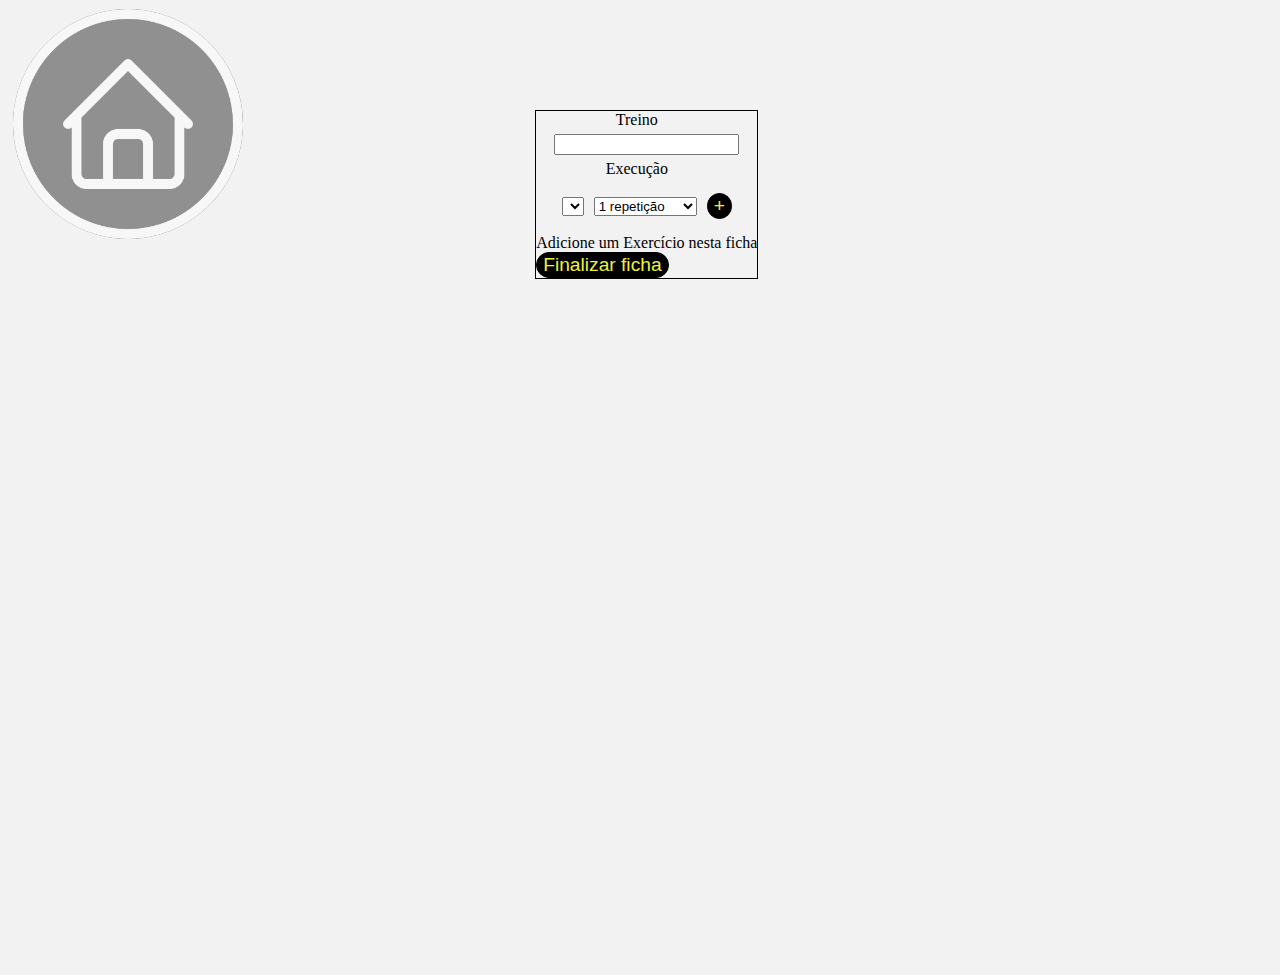
==== index.html @ b5f1dd5b "finalizando nova ux" ====
<!DOCTYPE html>
<html id="moldura" class="zoom">
<head>
    <title>GYM Pal</title>
    <link rel="stylesheet" href="style.css">
	<link rel="shortcut icon" href="favicon.ico">
	<link rel="icon" href="favicon.ico">

	<!-- HTML Meta Tags -->
	<meta name="description" content="O melhor site gratuito de acompanhamento de treino!">
	<meta name="viewport" content="width=device-width, initial-scale=1.0">

	<!-- Facebook Meta Tags -->
	<meta property="og:url" content="https://msscsh.github.io/gym-pal">
	<meta property="og:type" content="website">
	<meta property="og:title" content="GYM Pal">
	<meta property="og:description" content="O melhor site gratuito de acompanhamento de treino!">
	<meta property="og:image" content="https://msscsh.github.io/gym-pal/thumbnail.png">

	<!-- Twitter Meta Tags -->
	<meta name="twitter:card" content="summary_large_image">
	<meta property="twitter:domain" content="msscsh.github.io">
	<meta property="twitter:url" content="https://msscsh.github.io/gym-pal">
	<meta name="twitter:title" content="GYM Pal">
	<meta name="twitter:description" content="O melhor site gratuito de acompanhamento de treino!">
	<meta name="twitter:image" content="https://msscsh.github.io/gym-pal/thumbnail.png">
</head>
<body>

	<div>

		<div id="container" class="containerFlexPilha container">

			<div id="divConfigurarExercicios" class="divConfigurarExercicios">
				<h3 id="rotuloExerciciosCadastrados" style="display:none">Exercícios cadastrados para você</h3>
				<ul id="exerciciosCadastrados"></ul>
				<div class="divExerciciosCadastrados containerFlexPilha bordear">
					<!-- <div class="containerFlexCarrossel"> -->
						<canvas id="canvasImagem" ></canvas>
						<div id="divCamposAdicionarExercicio" class="divCamposAdicionarExercicio containerFlexPilha">
					        <label for="addExercicio" class="labelAddExercicio" >Exercício:</label>
					        <input type="text" id="addExercicio" class="inputAdicionarExercicioNoSistema">
			        		<button class="botaoAdicionarExercicioNoSistema classeBaseBotao" style="margin-top: 20px" onclick="adicionarExercicioNoSistema()">Adicionar</button>	
						</div>
					<!-- </div> -->
				</div>
			</div>

			<div id="divConfiguracaoDeTreino" class="divConfiguracaoDeTreino">
				<div id="divAdicionarFichaDeTreino" class="bordear">
					<div class="containerFlexPilha" style="gap: 5px;" >
						<label for="inputTituloTreino">Treino</label>
						<div class="containerFlexCarrossel" >
							<input type="text" id="inputTituloTreino">
						</div>

						<label for="inputProt">Execução</label>
						<div class="containerFlexCarrossel" style="gap: 10px; padding: 10px;" >
					        <select id="selAddExercicioNaFicha"></select>
					        <select id="selAddRepeticaoNaFicha">
								<option value="1">1 repetição</option>
								<option value="3">3 repetições</option>
								<option value="5">5 repetições</option>
								<option value="8">8 repetições</option>
								<option value="10">10 repetições</option>
								<option value="12">12 repetições</option>
								<option value="15">15 repetições</option>
							</select>
							<button id="botaoAdicionarFichaDeTreino" onclick="adicionarExecucaoNoTreino()">+</button>
						</div>
						<div id="execucoesDoTreino" class="containerFlexPilha" >
							Adicione um Exercício nesta ficha
						</div>
					</div>
					<button id="btnFinalizarFicha" onclick="adicionarTreino()">Finalizar ficha</button>
				</div>
				<div id="divFichasDeTreino" class="containerGrid" style="gap: 10px; margin-top: 10px;">
				</div>
			</div>

			<div id="divAdicionarExercicio" class="divAdicionarExercicio">

				<div class="containerFlexPilha bordear">
				    <form id="meuFormulario">
						<div id="divCamposAdicionarExercicio" class="divCamposAdicionarExercicio containerGrid">
					        <label for="exercicio">Exercício:</label>
					        <select id="exercicio">
							</select>
					        <label for="carga">Carga:</label>
					        <input type="number" id="carga">
					        <label for="intensidade">Intensidade:</label>
					        <select id="intensidade">
								<option value="muito leve">😁&nbsp;&nbsp;&nbsp;&nbsp;muito leve</option>
								<option value="leve">🙂&nbsp;&nbsp;&nbsp;&nbsp;leve</option>
								<option value="moderado">😐&nbsp;&nbsp;&nbsp;&nbsp;moderado</option>
								<option value="pesado">😰&nbsp;&nbsp;&nbsp;&nbsp;pesado</option>
								<option value="muito pesado">🥵&nbsp;&nbsp;&nbsp;&nbsp;muito pesado</option>
							</select>
							<input type="hidden" id="index">
					        <label ></label>
				        	<button id="btnConfirmarAdicaoDeRegistro" class="btnConfirmarAdicaoDeRegistro classeBaseBotao" style="display: none;" type="button" onclick="adicionarRegistroDeExecucao()">Adicionar</button>
				        	<button id="btnConfirmarAlteracaoDeRegistro" class="btnConfirmarAlteracaoDeRegistro classeBaseBotao" style="display: none;" type="button" onclick="adicionarRegistroDeExecucao()">Alterar</button>
				    	</div>
				    </form>
		    	</div>
				<div id="divBotaoAdicionar" class="divBotaoAdicionar">
		        	<button class="botaoVoltarNoHistoricoDeTreino classeBaseBotao" type="button" onclick="apresentarDivAlvo('divTreinos')"><< Histórico de treino</button>
		    	</div>
			</div>

			<div id="divTreinos" class="divTreinos">

				<div id="divTabelaTreinos" class="divTabelaTreinos">
				    <table id="tabelaTreinos" class="tabelaTreinos">
				        <thead>
				            <tr>
				                <th>Exercício</th>
				                <th>Carga</th>
				                <th>Intensidade</th>
				                <th>Execução em</th>
				            </tr>
				        </thead>
				        <tbody>
				        </tbody>
				    </table>
					<div id="divMensagemDeTabelaVazia">
						<p id="mensagem"></p>
					</div>
				</div>

				<div id="divBotoesTabelaTreino" class="containerFlexCarrossel">
				    <button id="botaoExecucaoGenerica" class="classeBaseBotao" style="display: none;" onclick="apresentarDivAlvo('divAdicionarExercicioGenerico')">+1 execução</button>
				    <button id="botaoExecucaoEspecifica" class="classeBaseBotao" style="display: none;" onclick="apresentarDivAlvo('divAdicionarExercicioEspecifico')">+1 execução específica</button>
				    <button id="botaoVoltarNoHistoricoDeTreino" class="classeBaseBotao" type="button" style="display: none;" onclick="apresentarDivAlvo('divTreinos')"><< Histórico de treino</button>
				    <button class="classeBaseBotao" type="button" style="display: none;" onclick="apresentarDivAlvo('divConfigurarExercicios')"><< Seus exercícios</button>
				</div>
			</div>

			<div id="divConfiguracoes" class="divConfiguracoes">

				<div class="containerFlexPilha">
					<div id="tamanhoDaTela"></div>
					<div id="divBotoesTabelaTreino" class="divBotoesTabelaTreino">
					    <button class="classeBaseBotao" onclick="exportarJSON()">Exportar meus dados</button>
					    <button class="classeBaseBotao" id="excluir" class="botaoExcluirTodosOsDados" onclick="excluirTodosRegistros()">Excluir Tudo</button>
					    <input class="classeBaseBotao" type="file" id="botaoImportarJsonDeTreino" class="botaoImportarJsonDeTreino">
					</div>

				</div>
			</div>
			
			<div id="divMacros" class="containerFlexPilha" style="gap: 10px;">
				<div id="configurarMacros" class="containerFlexPilha bordear" style="padding: 40px;" >
					<h3>Grama/kg</h3>
					<div class="containerFlexCarrossel" style="gap: 10px; margin-bottom: 20px;" >
						<span>seu peso</span>
				        <input class="inputSimples" id="inputPeso">
					</div>
					<div class="containerFlexCarrossel" style="gap: 10px; padding-bottom: 20px; margin-bottom: 20px;" >
						<div class="containerFlexPilha">
	  						<img id="prot" class="iconeMacros" src="assets/ico-proteina.png" alt="home">
					        <input class="inputSimples inputMacros" id="inputProteina">
					        <input class="inputSimples inputMacros" id="inputProteinaRestante">
						</div>
						<div class="containerFlexPilha">
	  						<img id="carb" class="iconeMacros" src="assets/ico-carboidrato.png" alt="home">
					        <input class="inputSimples inputMacros" id="inputCarboidrato">
					        <input class="inputSimples inputMacros" id="inputCarboidratoRestante">
						</div>
						<div class="containerFlexPilha">
	  						<img id="fat" class="iconeMacros" src="assets/ico-gordura.png" alt="home">
					        <input class="inputSimples inputMacros" id="inputGordura">
					        <input class="inputSimples inputMacros" id="inputGorduraRestante">
						</div>
					</div>
					<div class="containerFlexCarrossel" style="gap: 10px; margin-bottom: 20px; border-top: 1px solid; " >
						<span>consumo ideal de</span>
				        <input class="inputSimples" id="inputCalorias" style="background-color: var(--cinza-claro)" disabled>
				        <span>Kcal</span>
					</div>
				</div>
				<div id="configurarRefeições" class="containerFlexPilha bordear" style="padding: 20px;" >
					<div id="refeicoes" class="containerFlexCarrossel" style="gap: 40px;">
					</div>
				</div>
				<div id="adicionarRefeicaoDoDia" class="bordear">
					<div class="containerFlexPilha" style="gap: 10px; padding-bottom: 20px; margin-bottom: 20px;" >

						  <label for="inputTitulo">Título:</label>
						  <input type="text" id="inputTitulo"><br><br>

						  <label for="inputProt">Proteína:</label>
						  <input type="number" id="inputProt"><br><br>

						  <label for="inputCarb">Carboidrato:</label>
						  <input type="number" id="inputCarb"><br><br>

						  <label for="inputFat">Gordura:</label>
						  <input type="number" id="inputFat"><br><br>

					</div>

						  <button onclick="adicionarRefeicao()">Adicionar Refeição</button>
				</div>
			</div>

		</div>

		<div id="divExecucaoLive" class="divExecucaoLive containerFlexPilha arrastavel" style="display: none;">

			<div id="divOpcoesExecucaoLive" class="divOpcoesExecucaoLive containerFlexCarrossel" >
				<div onclick="cancelarExecucaoLive()" style="font-size: 1.5em;">
		        	&#10060;
				</div>
				<div id="divNomeDaFichaLive" class="divNomeDaFichaLive" style="width: 20vw;text-align: center;">
				</div>
				<div onclick="cancelarExecucaoLive()" style="font-size: 1.5em;">
		        	&#10060;
				</div>
			</div>

			<div id="divOpcoesExecucaoLive" class="divOpcoesExecucaoLive containerFlexCarrossel" >
				<div id="divAnteriorExercicioLive" class="divAnteriorExercicioLive" onclick="executarExercicioAnteriorLive()">
					&#9198;
				</div>
				<div id="divNomeDoExercicioLive" class="divNomeDoExercicioLive">
				</div>
				<div id="divProximoExercicioLive" class="divProximoExercicioLive" onclick="executarProximoExercicioLive()">
					&#9197;
				</div>
			</div>

			<div id="divAdicionarExecucaoDeExercicioLive" class="divAdicionarExecucaoDeExercicioLive containerFlexCarrossel" >
				<div id="divCamposAdicionarExercicioLive" class="divCamposAdicionarExercicioLive containerGrid">
			        <label for="cargaLive">Carga:</label>
			        <input type="number" id="cargaLive">
			        <label for="intensidadeLive">Intensidade:</label>
			        <select id="intensidadeLive">
						<option value="muito leve">😁&nbsp;&nbsp;&nbsp;&nbsp;muito leve</option>
						<option value="leve">🙂&nbsp;&nbsp;&nbsp;&nbsp;leve</option>
						<option value="moderado">😐&nbsp;&nbsp;&nbsp;&nbsp;moderado</option>
						<option value="pesado">😰&nbsp;&nbsp;&nbsp;&nbsp;pesado</option>
						<option value="muito pesado">🥵&nbsp;&nbsp;&nbsp;&nbsp;muito pesado</option>
					</select>
		    	</div>
				<div onclick="adicionarRegistroDeExecucaoLive()" class="divEmoji" style="font-size: 1.5em;">
		        	<!-- &#128229; -->
		        	&#9989;
				</div>
			</div>
		</div>

		<div id="menuCompleto" class="containerFlexCarrossel menuCompleto" >
			<div id="divMenu" class="menu" onclick="mostrarMenuLateral()">
	  			<img id="imagemDoMenu" src="home.png" alt="home">
			</div>
			<div id="menuLateral" class="menuLateral containerFlexPilha" >
				<div id="itemDeMenuConfigurarExercicios" class="itemDeMenuPrimeiro itemDeMenu" onclick="apresentarDivAlvo('divConfigurarExercicios')">
					Exercícios
				</div>
				<div id="itemDeMenuTabelaDeTreino" class=" itemDeMenu" onclick="apresentarDivAlvo('divTreinos')">
					Histórico
				</div>
				<div id="itemDeMenuConfiguracaoDeTreino" class="itemDeMenu" onclick="apresentarDivAlvo('divConfiguracaoDeTreino')">
					Treino
				</div>
				<div id="itemDeMenuMacros" class="itemDeMenu" onclick="apresentarDivAlvo('divMacros')">
					Macros
				</div>
				<div id="itemDeMenuConfiguracaoDeTela" class="itemDeMenu" onclick="apresentarDivAlvo('divConfiguracoes')">
					Configurações
				</div>
			</div>
		</div>

	</div>

	<script src="script.js"></script>
</body>

</html>
---- style.css ----
:root {
  --cinza-claro: #f2f2f2;
  --cinza-medio: #ddd;
  --cinza-escuro: #333;
  --amarelo-claro-real: #f0f2a2;
  --amarelo-claro: #d4d4d4;
  --amarelo-medio: #edf03c;
  --amarelo-escuro: #f8fc0d;
  --preto: #000;
  --vermelho: #d6480b;
}

.zoom {
  transition: transform 0.3s ease;
}

.menu {
  left: 1%;
  top: 1%;
  right: 0px;
  bottom: 0px;
  z-index: 3;
  background-color: black;
  position: absolute;
  border-radius: 50%;
  overflow: hidden;
}

@media (max-width: 600px) {
  .container {
    width: 100% !important;
    padding: 10px !important;
  }
  .menu {
    width: 80px;
    height: 80px;
  }
  .menuLateral {
    width: 80px;
  }
  .animarMenuDeCimaPraBaixo {
    height: 260px !important;
  }
  .itemDeMenuPrimeiro {
    margin-top: 60px !important;
  }
  .divAfastadaDasBordas {
    display: grid;
    grid-template-columns: repeat(3, 1fr) !important;
    padding: 3em !important;
    font-size: 0.8em !important;
  }
  .divExecucaoLive {
    scale: 1 !important;
  }
  table {
    font-size: 1em !important;
  }
  button {
    font-size: 1em !important;
  }
  body {
    font-size: x-small !important;
  }
}

@media (min-width: 600px) {
  .menu {
    width: 140px;
    height: 140px;
  }
  .menuLateral {
    width: 140px;
    font-size: 1.5em !important;
  }
  .animarMenuDeCimaPraBaixo {
    height: 500px !important;
  }
  .itemDeMenuPrimeiro {
    margin-top: 140px !important;
  }
  .divAfastadaDasBordas {
    display: grid;
    grid-template-columns: repeat(3, 1fr) !important;
    padding: 3em !important;
    font-size: 0.8em !important;
  }
  .divExecucaoLive {
    scale: 1 !important;
  }
  table {
    font-size: 1.3em !important;
  }
  button {
    font-size: 1.8em !important;
  }
  body {
    font-size: x-small !important;
  }
}

@media (min-width: 768px) {
  .menu {
    width: 160px;
    height: 160px;
  }
  .menuLateral {
    width: 160px;
  }
  .animarMenuDeCimaPraBaixo {
    height: 500px !important;
  }
  .divAfastadaDasBordas {
    display: grid;
    grid-template-columns: repeat(4, 1fr) !important;
    padding: 5em !important;
    font-size: 1em !important;
  }
  table {
    font-size: 1.3em !important;
  }
  button {
    font-size: 1.8em !important;
  }
  body {
    font-size: x-small !important;
  }
}

@media (min-width: 1200px) {
  .menu {
    width: 230px;
    height: 230px;
  }
  .menuLateral {
    width: 230px;
  }
  .itemDeMenuPrimeiro {
    margin-top: 140px !important;
  }
  .animarMenuDeCimaPraBaixo {
    height: 500px !important;
  }
  .divAfastadaDasBordas {
    display: grid;
    grid-template-columns: repeat(4, 1fr) !important;
    padding: 5em !important;
    font-size: 1em !important;
  }
  table {
    font-size: 1.3em !important;
  }
  button {
    font-size: 1.8em !important;
  }
  body {
    font-size: medium !important;
  }
}

.linhaTopo {
  border-top-width: 3px;
  border-top-style: solid;
  border-right-width: 3px;
  border-right-style: solid;
  border-left-width: 3px;
  border-left-style: solid;
}

.linhaMeio {
  border-right-width: 3px;
  border-right-style: solid;
  border-left-width: 3px;
  border-left-style: solid;
}


.linhaFim {
  border-bottom-width: 3px;
  border-bottom-style: solid;
  border-right-width: 3px;
  border-right-style: solid;
  border-left-width: 3px;
  border-left-style: solid;
}

.menu img {
  max-width: 100%;
  max-height: 100%;
  object-fit: contain;
  cursor: pointer;
}

.menuCompleto {
  opacity: 0.4;
}

.menuLateral {
  left: 1%;
  top: 7%;
  right: 0px;
  bottom: 0px;
  z-index: 2;
  background-color: black;
  position: absolute;
  border-radius: 2%;
  overflow: auto;
  overflow-x: hidden;
  height: 0%;
  transition: height 0.6s ease;
  color: white;
}

.animarMenuDeCimaPraBaixo {
/*  height: 40vh;*/
}

.itemDeMenuPrimeiro {
  margin-top: 120px;
}

.itemDeMenu {
  margin: 20px;
  margin-left: 0px;
  margin-right: 0px;
}
/*2560×1278*/
html {
  z-index:1; 
  height: 100%;
  margin: 0;
  padding: 0;
  overflow: scroll;
  flex: 1;
  border: 15px solid transparent;
  border-left: none;
  border-right: none;
  border-top: none;
  box-sizing: border-box;
  max-height: 100%;
  max-width: 100%;
  justify-content: center;
  display: flex;
}

body {
  z-index:1; 
  margin: 0;
  padding: 0;
  display: flex;
  justify-content: center;
  overflow: scroll;
  background-color: var(--cinza-claro);
  font-size: small;
  min-height: 100%;
  min-width: 100%;
  padding-top: 10vh;
}

h3 {
  text-align: center;
  margin-top: 0px;
}

ul {
  list-style-type: none;
  padding-left: 0px;
  height: 30%;
}

table {
  display: table;
}

.container {
  width: 90%;
  max-width: 1200px;
  margin: 0 auto;
  padding: 20px;
}

.containerFlexPilha {
  display: flex;
  flex-direction: column;
  align-items: center;
}

.containerFlexCarrossel {
  display: flex;
  flex-direction: row;
  align-items: center;
  justify-content: center;
}

.containerGrid {
  display: grid;
  grid-template-columns: repeat(2, 1fr);
}

.containerGridReduzido {
  display: grid;
  grid-template-columns: 20px 20px 1.5fr;
}

.containerGridReduzido4 {
  display: grid;
  grid-template-columns: repeat(4, 40px);
}

table {
  width: 100%;
  border-collapse: collapse;
}

th {
  padding-bottom: 4px;
  text-align: center;
}

td {
  /*border: 1px solid var(--cinza-medio);*/
  padding: 4px;
  text-align: left;
}

table tr:first-child td {
  border-top: none;
}

table tr:last-child td {
  border-bottom: none;
}

table td:last-child {
  border-right: none;
  border-top: none;
  border-bottom: none !important;
  padding-top: 2vh;
}

table tr:nth-child(even) {
  background-color: var(--amarelo-claro)
}

table td:nth-child(1n){
  padding-left: 4px;
  border-left: none;
}

table td:nth-child(2n), table td:nth-child(3n) {
  text-align: center;
}

form {
  text-align: center;
}

label {
  text-align: right;
  padding-right: 20px;
}

p {
  text-align: center;
}

button {
  background-color: var(--preto);
  color: var(--amarelo-medio);
  font-size: 1.2em !important;
  border: none;
  border-radius: 30px;
  cursor: pointer;
  border-color: black;
  border-width: 1px;
  border-style: solid;
}

.buttonPreto {
  background-color: var(--preto);
  color: white;
  border-color: var(--amarelo-medio);
  border-width: 2px;
  border-style: solid;
}

.buttonVermelho {
  background-color: var(--vermelho);
  color: white;
  border-color: white;
  border-width: 1px;
  border-style: solid;
}

.labelAddExercicio {
  padding-right: 5px;
}

.foo {
  margin-top: 30%;
  margin-left: 30%;
}

.inputAdicionarExercicioNoSistema {
  /*margin-right: 20px;*/
}

.bordear {
  border-color: var(--preto);
  border-width: 1px;
  border-style: solid;
}

.divConfigurarExercicios {
  margin-bottom: 20vh;
}

.divAfastadaDasBordas {
  display: grid;
  grid-template-columns: repeat(2, 1fr);
  padding: 5em;
}

.divExecucaoLive {
  top: 60%;
  z-index: 3;
  position: absolute;
  scale: 1.3;
  left: 8vw;
  background: var(--amarelo-claro-real);
  border-radius: 40px 40px 0px 0px;
  border-style: solid;
  border-width: 1px;
  opacity: 0.9;
  width: 60vw;
  max-width: 600px;
  max-height: 250px;
}

.arrastavel {
  position: absolute;
  cursor: move;
}

.divAnteriorExercicioLive {
  margin-right: 20px;
  font-size: 2rem;
}

.divProximoExercicioLive {
  margin-left: 20px;
  font-size: 2rem;
}

.divCancelarExecucaoLive {
  margin-right: 20px;
}

.divOpcoesExecucaoLive {
  margin-top: 2vh;
}

.divAdicionarExecucaoDeExercicioLive {
  padding-bottom: 2vh;
  margin-top: 2vh;
}

.divCamposAdicionarExercicioLive {
  margin-right: 20px;
}

.divNomeDoExercicioLive {
  text-align: center;
  width: 20vw;
}

.divEmoji {
  font-size: 1.5em;
  margin-right: 4vw;
}

.divExerciciosCadastrados {
  margin-top: 20px;
  padding-bottom: 20px;
}

.divBotoesTabelaTreino {
  padding-top: 20px;
}

.divConfiguracoes {
  max-height: 60vh;
  min-width: 50vw;
  overflow-y: auto;  
  transition: height 0.5s ease-in-out;
}

.divCamposAdicionarExercicio {
  padding-top: 20px;
  padding-left: 20px;
  padding-right: 20px;
}

.divBotaoAdicionar {
  padding-bottom: 20px;
  padding-top: 20px;
}

.divTreinos {
  padding-top: 20px;
}

.divTabelaTreinos {
  max-height: 60vh;
  min-width: 50vw;
  overflow-y: auto;  
  transition: height 0.5s ease-in-out;
}

.divConfiguracaoDeTreino {
  max-height: 70vh;
  max-width: 70vw;
  overflow-y: auto;  
  transition: height 0.5s ease-in-out;
}

.divFichaTreinoApresentacao {
  background-color: var(--amarelo-claro);
  border-color: black;
  border-width: 2px;
  border-style: solid;
  padding: 10px;
}

.divFichaTreino {    
    display: grid;
    grid-template-areas:
    "listagemDeExerciciosDaFicha listagemDeExerciciosDaFicha"
    "selectExerciciosCadastrados adicionarExerciciosNaFichaDeTreino"
    "inputNomeDaFicha inputNomeDaFicha"
    "maisUmaFichaDeTreino menosUmaFichaDeTreino";
    background-color: var(--amarelo-claro);
    border-color: black;
    border-width: 2px;
    border-style: solid;
    margin: 5px;
    padding: 3px;
    align-items: center
}

.inputNomeDaFicha {    
  grid-area: inputNomeDaFicha;
}

.maisUmaFichaDeTreino {    
  grid-area: maisUmaFichaDeTreino;
  max-width: 100px;
  min-width: 100px;
  max-height: 20px;
  min-height: 20px;
  padding: 0px !important;
  margin: 0px !important;
  margin-top: 10px !important;
  margin-left: 10px !important;
}

.menosUmaFichaDeTreino {    
  grid-area: menosUmaFichaDeTreino;
  max-width: 100px;
  min-width: 100px;
  max-height: 20px;
  min-height: 20px;
  padding: 0px !important;
  margin: 0px !important;
  margin-top: 10px !important;
  margin-right: 10px !important;
}

.listagemDeExerciciosDaFicha {    
  grid-area: listagemDeExerciciosDaFicha;
}

.selectExerciciosCadastrados {    
  grid-area: selectExerciciosCadastrados;
  padding: 0px !important;
  margin: 0px !important;
  margin-left: 60px !important;
  margin-bottom: 20px !important;
  margin-top: 10px !important;
}

.comprimirSelectExerciciosCadastrados {
  margin-left: 20px !important;
}

.adicionarExerciciosNaFichaDeTreino {
  max-width: 20px;
  min-width: 20px; 
  max-height: 20px;
  min-height: 20px;
  grid-area: adicionarExerciciosNaFichaDeTreino;
  padding: 0px !important;
  margin: 0px !important;
  margin-bottom: 20px !important;
  margin-top: 10px !important;
}

.iconeMacros {
  width: 80px;
  border-radius: 100%;
}

.inputSimples {
  border: none;
  width: 80px;
}

.inputMacros {
  margin-top: 20px;
}

.iconeMacrosReduzido {
  width: 40px;
  border-radius: 100%;
}

.emojiAcoesAddTreino {
  padding-top: 20px;
  margin-right: 40%;
}
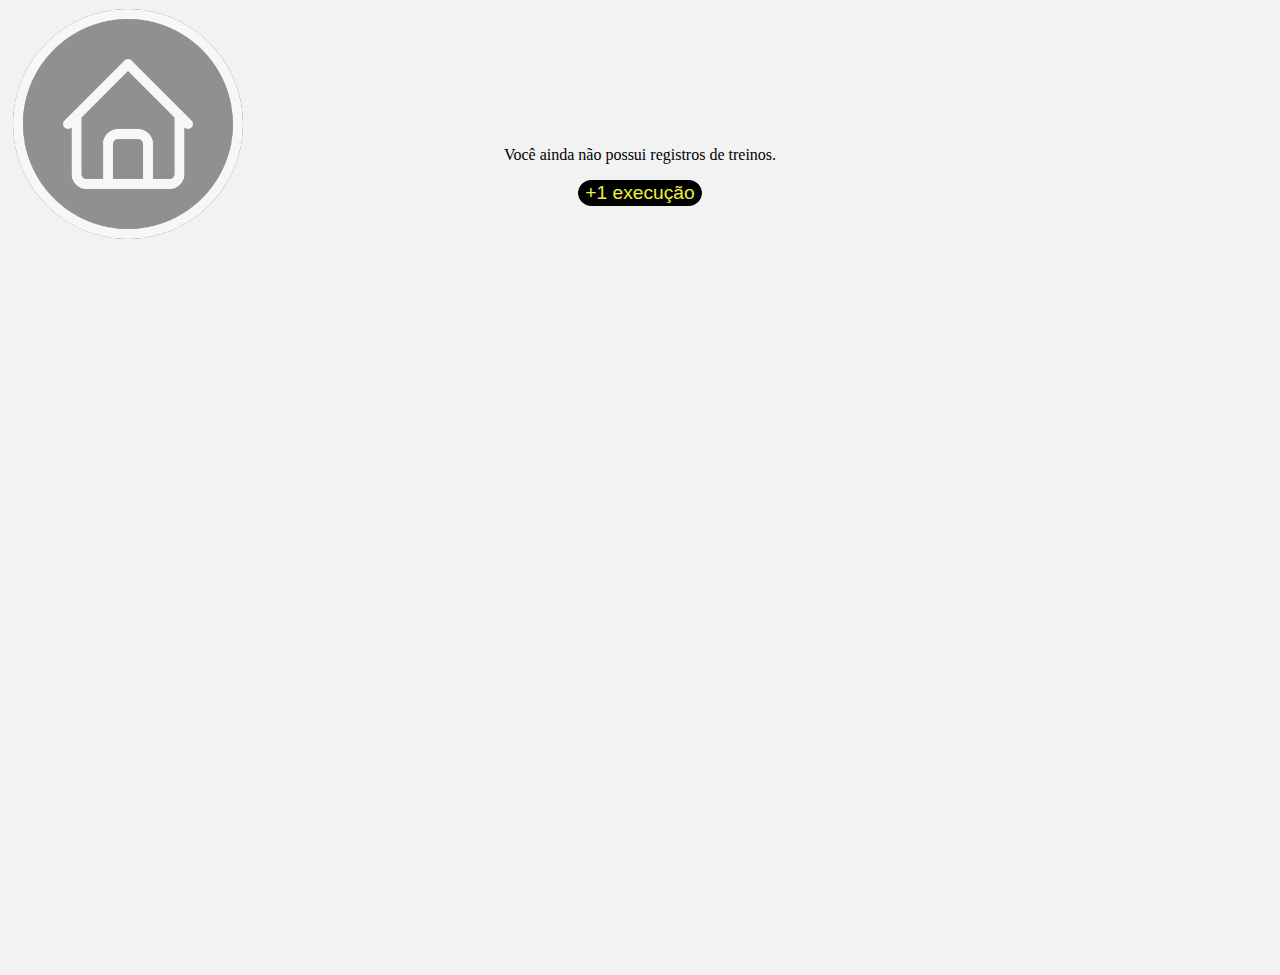
==== commit 28576395: "utilizando as repeticoes do exercicio" ====
--- a/index.html
+++ b/index.html
@@ -88,6 +88,8 @@
 							</select>
 					        <label for="carga">Carga:</label>
 					        <input type="number" id="carga">
+					        <label for="repeticoes">Repetições:</label>
+					        <input type="number" id="repeticoes">
 					        <label for="intensidade">Intensidade:</label>
 					        <select id="intensidade">
 								<option value="muito leve">😁&nbsp;&nbsp;&nbsp;&nbsp;muito leve</option>
@@ -116,6 +118,7 @@
 				            <tr>
 				                <th>Exercício</th>
 				                <th>Carga</th>
+				                <th>Repetições</th>
 				                <th>Intensidade</th>
 				                <th>Execução em</th>
 				            </tr>
@@ -234,6 +237,8 @@
 				<div id="divCamposAdicionarExercicioLive" class="divCamposAdicionarExercicioLive containerGrid">
 			        <label for="cargaLive">Carga:</label>
 			        <input type="number" id="cargaLive">
+			        <label for="repeticoesLive">Repetições:</label>
+					<input type="number" id="repeticoesLive">
 			        <label for="intensidadeLive">Intensidade:</label>
 			        <select id="intensidadeLive">
 						<option value="muito leve">😁&nbsp;&nbsp;&nbsp;&nbsp;muito leve</option>
--- a/style.css
+++ b/style.css
@@ -315,6 +315,7 @@
 th {
   padding-bottom: 4px;
   text-align: center;
+  width: 20%;
 }
 
 td {
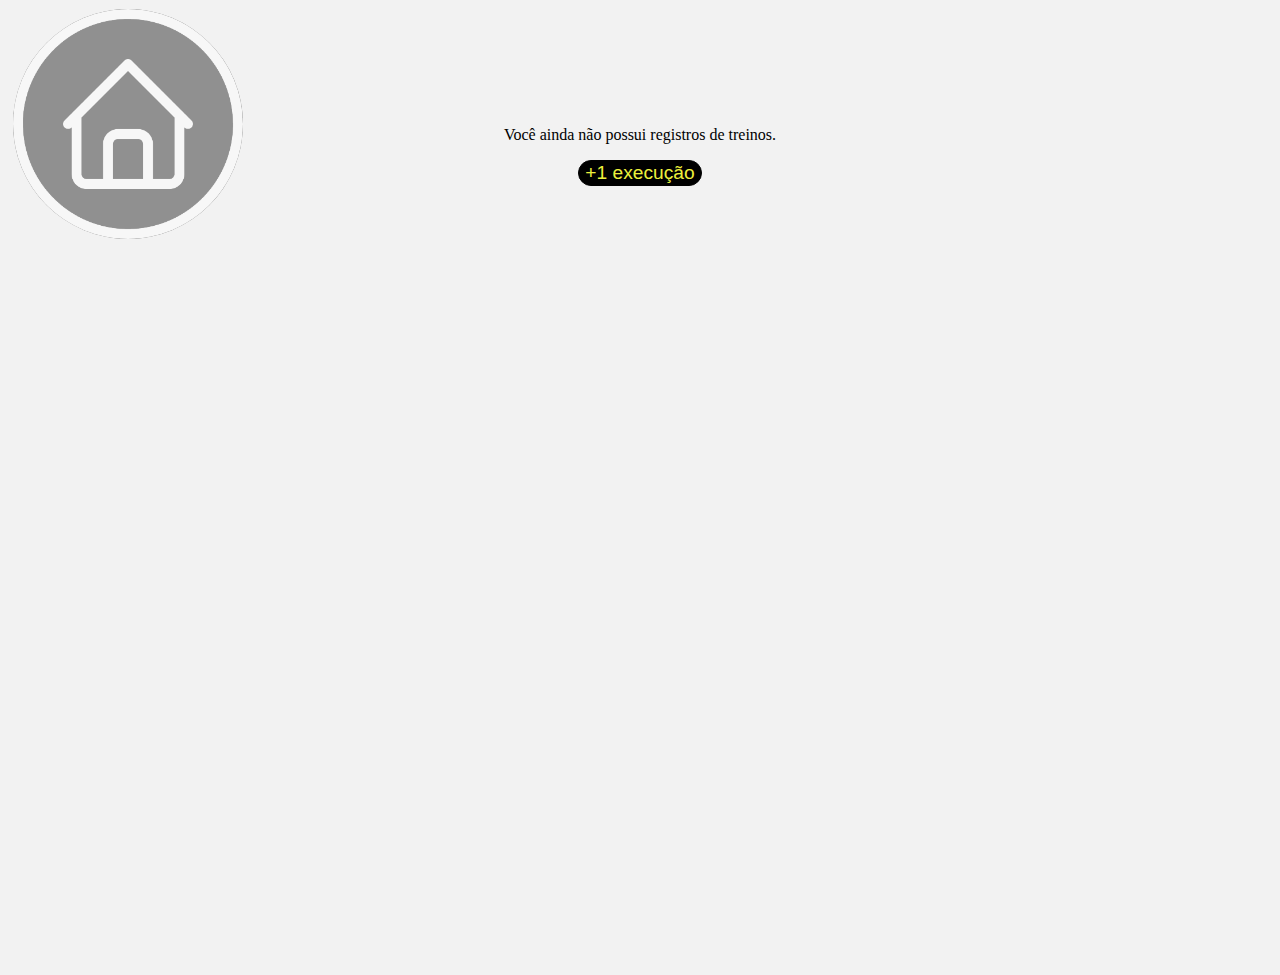
==== commit 3ac3c5a6: "layout final" ====
--- a/index.html
+++ b/index.html
@@ -46,18 +46,18 @@
 				</div>
 			</div>
 
-			<div id="divConfiguracaoDeTreino" class="divConfiguracaoDeTreino">
+			<div id="divConfiguracaoDeTreino" >
 				<div id="divAdicionarFichaDeTreino" class="bordear">
-					<div class="containerFlexPilha" style="gap: 5px;" >
-						<label for="inputTituloTreino">Treino</label>
-						<div class="containerFlexCarrossel" >
-							<input type="text" id="inputTituloTreino">
-						</div>
-
+					<div class="containerFlexPilha bordear" style="gap: 5px;" >
+						<input type="text" id="inputTituloTreino" placeholder="Digite o nome desta ficha" style="margin: 10px; margin-bottom: 0px;">
+					</div>
+					<div id="execucoesDoTreino" class="containerFlexPilha" style="padding: 10px;" >
+						Adicione um Exercício nesta ficha
+					</div>
+					<div class="containerFlexPilha bordear" style="padding: 10px;" >
 						<label for="inputProt">Execução</label>
-						<div class="containerFlexCarrossel" style="gap: 10px; padding: 10px;" >
-					        <select id="selAddExercicioNaFicha"></select>
-					        <select id="selAddRepeticaoNaFicha">
+						<div class="containerFlexPilha" style="gap: 10px; padding: 10px;" >
+							<select id="selAddRepeticaoNaFicha">
 								<option value="1">1 repetição</option>
 								<option value="3">3 repetições</option>
 								<option value="5">5 repetições</option>
@@ -66,20 +66,16 @@
 								<option value="12">12 repetições</option>
 								<option value="15">15 repetições</option>
 							</select>
-							<button id="botaoAdicionarFichaDeTreino" onclick="adicionarExecucaoNoTreino()">+</button>
-						</div>
-						<div id="execucoesDoTreino" class="containerFlexPilha" >
-							Adicione um Exercício nesta ficha
-						</div>
-					</div>
-					<button id="btnFinalizarFicha" onclick="adicionarTreino()">Finalizar ficha</button>
+							<select id="selAddExercicioNaFicha"></select>
+						</div>
+						<button id="btnFinalizarFicha" onclick="adicionarExecucaoNoTreino()" style="margin-bottom: 20px; padding: 10px; padding-bottom: 5px; padding-top: 5px;">+</button>
+					</div>
 				</div>
 				<div id="divFichasDeTreino" class="containerGrid" style="gap: 10px; margin-top: 10px;">
 				</div>
 			</div>
 
 			<div id="divAdicionarExercicio" class="divAdicionarExercicio">
-
 				<div class="containerFlexPilha bordear">
 				    <form id="meuFormulario">
 						<div id="divCamposAdicionarExercicio" class="divCamposAdicionarExercicio containerGrid">
@@ -116,11 +112,11 @@
 				    <table id="tabelaTreinos" class="tabelaTreinos">
 				        <thead>
 				            <tr>
-				                <th>Exercício</th>
-				                <th>Carga</th>
-				                <th>Repetições</th>
-				                <th>Intensidade</th>
-				                <th>Execução em</th>
+				                <th></th>
+				                <th style="width: 40%; ">Exercício</th>
+				                <th style="width: 10%; ">Carga</th>
+				                <th style="width: 10%; ">Reps</th>
+				                <th style="width: 40%;">Execução em</th>
 				            </tr>
 				        </thead>
 				        <tbody>
--- a/style.css
+++ b/style.css
@@ -273,10 +273,11 @@
 }
 
 .container {
-  width: 90%;
-  max-width: 1200px;
+  width: 100%;
   margin: 0 auto;
-  padding: 20px;
+  margin: 20px;
+  margin-left: 0;
+  padding-left: 0px !important;
 }
 
 .containerFlexPilha {
@@ -304,7 +305,7 @@
 
 .containerGridReduzido4 {
   display: grid;
-  grid-template-columns: repeat(4, 40px);
+  grid-template-columns: repeat(3, 40px);
 }
 
 table {
@@ -315,7 +316,6 @@
 th {
   padding-bottom: 4px;
   text-align: center;
-  width: 20%;
 }
 
 td {
@@ -348,7 +348,7 @@
   border-left: none;
 }
 
-table td:nth-child(2n), table td:nth-child(3n) {
+table td:nth-child(3n), table td:nth-child(4n), table td:nth-child(5n) {
   text-align: center;
 }
 
@@ -508,7 +508,7 @@
 }
 
 .divTreinos {
-  padding-top: 20px;
+  /* padding-top: 20px; */
 }
 
 .divTabelaTreinos {
@@ -553,30 +553,6 @@
   grid-area: inputNomeDaFicha;
 }
 
-.maisUmaFichaDeTreino {    
-  grid-area: maisUmaFichaDeTreino;
-  max-width: 100px;
-  min-width: 100px;
-  max-height: 20px;
-  min-height: 20px;
-  padding: 0px !important;
-  margin: 0px !important;
-  margin-top: 10px !important;
-  margin-left: 10px !important;
-}
-
-.menosUmaFichaDeTreino {    
-  grid-area: menosUmaFichaDeTreino;
-  max-width: 100px;
-  min-width: 100px;
-  max-height: 20px;
-  min-height: 20px;
-  padding: 0px !important;
-  margin: 0px !important;
-  margin-top: 10px !important;
-  margin-right: 10px !important;
-}
-
 .listagemDeExerciciosDaFicha {    
   grid-area: listagemDeExerciciosDaFicha;
 }
@@ -628,4 +604,9 @@
 .emojiAcoesAddTreino {
   padding-top: 20px;
   margin-right: 40%;
-}+}
+
+.botaoAdicionarFicha {
+  margin-top: 15px;
+}
+
